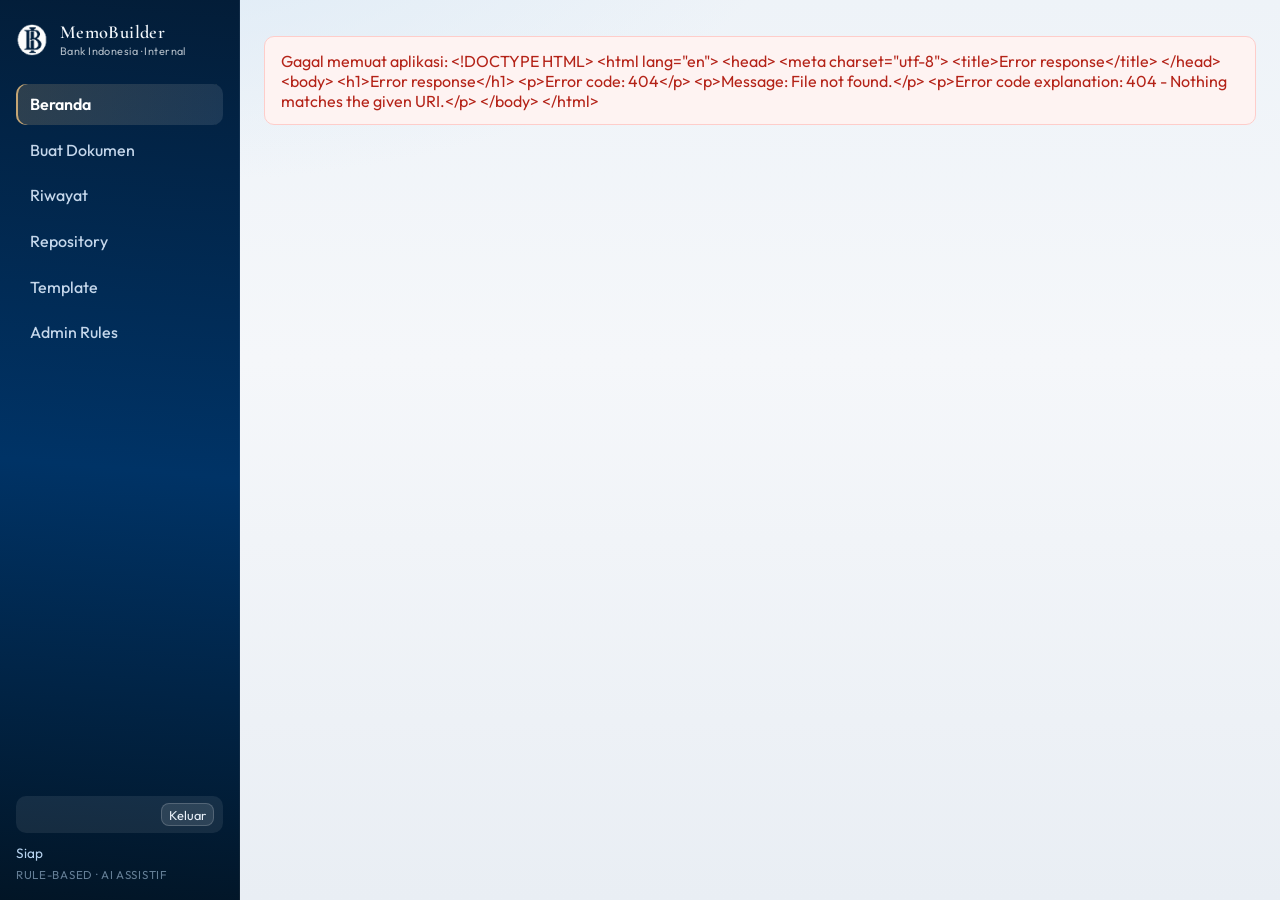
==== static/index.html @ 0686bb8d "Add example compare mode and Word-like M.01/M.02 preview. Side-by-side bandingkan ke contoh, Frutige" ====
<!DOCTYPE html>
<html lang="id">
<head>
  <meta charset="UTF-8" />
  <meta name="viewport" content="width=device-width, initial-scale=1" />
  <title>BI MemoBuilder</title>
  <link rel="preconnect" href="https://fonts.googleapis.com" />
  <link rel="preconnect" href="https://fonts.gstatic.com" crossorigin />
  <link href="https://fonts.googleapis.com/css2?family=Cormorant+Garamond:wght@500;600;700&family=Outfit:wght@300;400;500;600;700&family=Source+Sans+3:ital,wght@0,300;0,400;0,600;0,700;1,400&display=swap" rel="stylesheet" />
  <link rel="stylesheet" href="/static/styles.css?v=20260912f" />
</head>
<body>
  <div id="app">
    <aside class="sidebar" aria-label="Navigasi utama">
      <div class="brand">
        <img class="brand-logo" src="/static/bi-mark.png" alt="" />
        <div>
          <div class="brand-name">MemoBuilder</div>
          <div class="brand-sub">Bank Indonesia · Internal</div>
        </div>
      </div>
      <nav>
        <button data-route="dashboard" class="nav-btn active">Beranda</button>
        <button data-route="create" class="nav-btn">Buat Dokumen</button>
        <button data-route="history" class="nav-btn">Riwayat</button>
        <button data-route="reference" class="nav-btn">Repository</button>
        <button data-route="library" class="nav-btn">Template</button>
        <button data-route="admin" class="nav-btn">Admin Rules</button>
      </nav>
      <div class="sidebar-foot">
        <div id="user-chip" class="user-chip" hidden>
          <span id="user-name"></span>
          <button type="button" class="btn btn-tiny" id="btn-logout">Keluar</button>
        </div>
        <div id="save-indicator" class="save-indicator" aria-live="polite">Siap</div>
        <div class="sidebar-tag">Rule-based · AI assistif</div>
      </div>
    </aside>
    <main id="main" class="main" tabindex="-1"></main>
  </div>
  <script src="/static/app.js?v=20260912f" type="module"></script>
</body>
</html>
---- static/styles.css ----
:root {
  --bi-blue: #003366;
  --bi-blue-mid: #0b4f8a;
  --bi-blue-soft: #e8f1f8;
  --ink: #1a2332;
  --muted: #5c6b7a;
  --line: #d7e0ea;
  --surface: #f5f7fa;
  --card: #ffffff;
  --danger: #b42318;
  --warn: #b54708;
  --info: #175cd3;
  --ok: #067647;
  --shadow: 0 10px 30px rgba(16, 42, 67, 0.06);
  --font-ui: "Outfit", "Source Sans 3", "Segoe UI", "Helvetica Neue", sans-serif;
  /* Ketentuan + contoh DOCX: Optima judul, Frutiger 45 Light isi 11pt.
     Source Sans 3 = stand-in web mirip Frutiger bila font resmi belum ada. */
  --font-heading: Optima, "Optima LT Std", "Optima Roman", "Palatino Linotype", "Cormorant Garamond", serif;
  --font-body: "Frutiger 45 Light", Frutiger, "Source Sans 3", "Segoe UI", sans-serif;
  --font-display: "Cormorant Garamond", Optima, "Palatino Linotype", serif;
  --land-deep: #021526;
  --land-navy: #04284d;
  --land-blue: #0a4a7a;
  --land-mist: #b8d0e8;
  --land-brass: #c4a574;
  --land-paper: #f7f4ee;
}

@font-face {
  font-family: "Frutiger 45 Light";
  src: local("Frutiger 45 Light"), local("Frutiger45Light"), local("Frutiger Light"), local("Frutiger"),
       url("/static/fonts/Frutiger45Light.woff2") format("woff2"),
       url("/static/fonts/Frutiger.ttf") format("truetype");
  font-weight: 300;
  font-style: normal;
  font-display: swap;
}
@font-face {
  font-family: Optima;
  src: local("Optima"), local("Optima Regular"), local("Optima Roman"),
       url("/static/fonts/Optima.woff2") format("woff2"),
       url("/static/fonts/Optima.ttf") format("truetype");
  font-weight: 400;
  font-style: normal;
  font-display: swap;
}
@font-face {
  font-family: Optima;
  src: local("Optima Bold"), local("Optima");
  font-weight: 700;
  font-style: normal;
  font-display: swap;
}

* { box-sizing: border-box; }
html, body { margin: 0; height: 100%; }
body {
  font-family: var(--font-ui);
  color: var(--ink);
  background:
    radial-gradient(1200px 500px at 10% -10%, #dceaf6 0%, transparent 55%),
    linear-gradient(180deg, #eef3f8 0%, var(--surface) 40%, #e9eef4 100%);
  -webkit-font-smoothing: antialiased;
}

#app { display: grid; grid-template-columns: 240px 1fr; min-height: 100vh; }
.sidebar {
  background: linear-gradient(185deg, #031d38 0%, var(--bi-blue) 52%, #021526 100%);
  color: #f4f8fc;
  padding: 1.35rem 1rem 1.1rem;
  display: flex;
  flex-direction: column;
  gap: 1.6rem;
  border-right: 1px solid rgba(255,255,255,0.06);
  z-index: 2;
}
.brand { display: flex; gap: 0.75rem; align-items: center; }
.brand-logo {
  height: 32px;
  width: 32px;
  object-fit: contain;
  background: transparent;
  padding: 0;
  border-radius: 0;
  display: block;
}
.brand-name {
  font-family: var(--font-display);
  font-weight: 600;
  font-size: 1.15rem;
  letter-spacing: 0.02em;
  line-height: 1.1;
}
.brand-sub { font-size: 0.68rem; opacity: 0.72; letter-spacing: 0.04em; margin-top: 0.15rem; }
.nav-btn {
  width: 100%; text-align: left; background: transparent; border: 0;
  color: #c5d7eb; padding: 0.65rem 0.85rem; border-radius: 10px;
  cursor: pointer; margin-bottom: 0.3rem; font: inherit; font-weight: 450;
  transition: background .2s ease, color .2s ease, transform .2s ease;
}
.nav-btn:hover, .nav-btn:focus-visible { background: rgba(255,255,255,0.09); outline: none; color: #fff; }
.nav-btn.active {
  background: linear-gradient(90deg, rgba(196,165,116,0.22), rgba(255,255,255,0.1));
  color: #fff; font-weight: 600;
  box-shadow: inset 2px 0 0 var(--land-brass);
}
.sidebar-foot { margin-top: auto; }
.save-indicator { font-size: 0.85rem; color: #b7d3ef; }
.sidebar-tag {
  margin-top: 0.35rem;
  font-size: 0.72rem;
  letter-spacing: 0.06em;
  text-transform: uppercase;
  color: rgba(183, 211, 239, 0.55);
}
.main { padding: 1.25rem 1.5rem 2rem; overflow: auto; }

#app[data-route="dashboard"] .main {
  padding: 0;
  background: var(--land-deep);
}

h1, h2, h3 { margin: 0 0 0.5rem; line-height: 1.25; }
h1 { font-size: 1.6rem; color: var(--bi-blue); }
.muted { color: var(--muted); }
.small { font-size: 0.85rem; }

.panel {
  background: var(--card);
  border: 1px solid var(--line);
  border-radius: 14px;
  box-shadow: var(--shadow);
  padding: 1.1rem 1.2rem;
}

.grid-cards {
  display: grid;
  grid-template-columns: repeat(auto-fit, minmax(220px, 1fr));
  gap: 0.9rem;
  margin-top: 1rem;
}
.choice-card, .doc-card {
  border: 1px solid var(--line);
  border-radius: 12px;
  padding: 1rem;
  background: #fff;
  cursor: pointer;
  text-align: left;
  font: inherit;
  transition: border-color .15s, transform .15s;
}
.choice-card:hover, .doc-card:hover { border-color: var(--bi-blue-mid); transform: translateY(-1px); }
.choice-card:focus-visible, .doc-card:focus-visible { outline: 3px solid #9ec7ea; }
.choice-card h3 { font-size: 1.05rem; color: var(--bi-blue); }
.badge {
  display: inline-block; font-size: 0.75rem; padding: 0.15rem 0.5rem;
  border-radius: 999px; background: var(--bi-blue-soft); color: var(--bi-blue-mid);
}

.btn {
  border: 1px solid var(--line); background: #fff; color: var(--ink);
  border-radius: 8px; padding: 0.55rem 0.9rem; font: inherit; cursor: pointer;
}
.btn:focus-visible { outline: 3px solid #9ec7ea; }
.btn-primary { background: var(--bi-blue); color: #fff; border-color: var(--bi-blue); }
.btn-primary:hover { background: var(--bi-blue-mid); }
.btn-row { display: flex; flex-wrap: wrap; gap: 0.5rem; margin-top: 1rem; }

.banner {
  margin: 1rem 0; padding: 0.85rem 1rem; border-radius: 10px;
  background: var(--bi-blue-soft); border: 1px solid #c5d9ea;
}
.banner.warn { background: #fff7ed; border-color: #fdba74; color: #9a3412; }
.banner.error { background: #fef3f2; border-color: #fecdca; color: var(--danger); }

label { display: block; font-size: 0.85rem; font-weight: 600; margin: 0.7rem 0 0.3rem; }
input, select, textarea {
  width: 100%; border: 1px solid var(--line); border-radius: 8px;
  padding: 0.55rem 0.7rem; font: inherit; background: #fff;
}
textarea { min-height: 110px; resize: vertical; }
.hint { font-size: 0.8rem; color: var(--muted); margin: 0.25rem 0 0.4rem; }
.section-block {
  border-top: 1px solid var(--line);
  padding-top: 0.9rem;
  margin-top: 0.9rem;
}
.section-head { display: flex; justify-content: space-between; gap: 0.5rem; align-items: start; }
.complete { color: var(--ok); font-size: 0.8rem; font-weight: 600; }
.incomplete { color: var(--warn); font-size: 0.8rem; font-weight: 600; }

.workspace {
  display: grid;
  grid-template-columns: minmax(280px, 0.88fr) minmax(440px, 1.2fr);
  gap: 1rem;
  align-items: start;
}
@media (max-width: 1100px) {
  .workspace { grid-template-columns: 1fr; }
  #app { grid-template-columns: 1fr; }
  .sidebar { flex-direction: row; flex-wrap: wrap; align-items: center; }
  .sidebar nav { display: flex; gap: 0.35rem; flex-wrap: wrap; }
  .sidebar-foot { margin-top: 0; width: 100%; }
}

.preview-shell {
  position: sticky; top: 0.75rem;
  background: #c5ced9;
  border-radius: 14px;
  padding: 0.85rem;
  border: 1px solid #b7c4d3;
}
.editor-layout, .workspace {
  display: grid;
  grid-template-columns: minmax(320px, 1fr) minmax(340px, 1.05fr);
  gap: 1rem;
  align-items: start;
}
.editor-form { min-width: 0; }
@media (max-width: 1100px) {
  .editor-layout, .workspace { grid-template-columns: 1fr; }
}
.preview-label {
  display: flex; justify-content: space-between; align-items: center; gap: 0.5rem;
  color: #243447; font-size: 0.85rem; font-weight: 600; margin: 0 0 0.55rem;
}
.preview-label .live {
  font-weight: 600; color: #067647; background: #eaf7ef;
  border: 1px solid #b7dfc4; border-radius: 999px; padding: 0.15rem 0.55rem; font-size: 0.75rem;
}

.a4 {
  width: min(100%, 210mm);
  min-height: 297mm;
  margin: 0 auto;
  background: #fff;
  color: #000;
  box-shadow: 0 12px 40px rgba(0,0,0,0.18);
  padding: 9.4mm 20.1mm 15mm 24.9mm;
  font-family: var(--font-body);
  font-size: 11pt;
  line-height: 1.35;
  position: relative;
}
.a4.layout-m02 { padding: 23.8mm 20mm 25mm 20mm; }
.a4 .kop {
  display: flex;
  justify-content: flex-end;
  align-items: flex-start;
  min-height: 11mm;
  margin-bottom: 2mm;
}
.a4 .kop img { width: 59.1mm; height: auto; max-width: 48%; }
.a4 .type-badge {
  display: inline-block;
  float: right;
  clear: both;
  border: 1px solid #111;
  padding: 1px 8px;
  font-family: var(--font-body);
  font-size: 14pt;
  font-weight: 700;
  line-height: 1.2;
  margin: 0 0 4mm;
}
.a4 .draft-stamp {
  position: absolute;
  top: 22mm;
  right: 16mm;
  border: 1.5px solid #b42318;
  color: #b42318;
  font-size: 9pt;
  font-weight: 700;
  letter-spacing: 0.08em;
  padding: 0.15rem 0.45rem;
  transform: rotate(-8deg);
  opacity: 0.85;
  pointer-events: none;
  z-index: 2;
}
.a4 .memo-title {
  font-family: var(--font-heading);
  font-size: 15pt;
  font-weight: 700;
  text-align: center;
  letter-spacing: 0.14em;
  margin: 3mm 0 5mm;
  clear: both;
}
.a4 .meta-lines {
  font-family: var(--font-body);
  font-size: 11pt;
  margin-bottom: 2mm;
  line-height: 1.4;
}
.a4 .meta-table {
  width: 100%;
  border-collapse: collapse;
  margin: 2mm 0 5mm;
  font-size: 11pt;
  font-family: var(--font-body);
}
.a4 .meta-table td { padding: 1px 2px 2px 0; vertical-align: top; border: 0; }
.a4 .meta-table td:first-child { width: 18mm; white-space: nowrap; }
.a4 .meta-table td:nth-child(2) { width: 4mm; }
.a4 .perihal-line { margin: 1mm 0 3mm; font-size: 11pt; }
.a4 .perihal-line strong { font-weight: 700; }
.a4 .sec-title {
  font-family: var(--font-body);
  font-size: 11pt;
  font-weight: 700;
  margin: 4mm 0 1.5mm;
}
.a4 .body-p {
  text-align: justify;
  margin: 0 0 2.5mm;
  white-space: normal;
  font-size: 11pt;
  font-family: var(--font-body);
  outline: none;
  border-radius: 2px;
  min-height: 1.2em;
}
.a4 .outline-line {
  margin: 0 0 0.35mm;
  text-align: justify;
}
.a4 .outline-line.blank { min-height: 0.9em; }
.a4 .outline-line.plain { text-indent: 0; }
.a4 .outline-line.l1 {
  padding-left: 7mm;
  text-indent: -5mm;
}
.a4 .outline-line.l2 {
  padding-left: 14mm;
  text-indent: -5mm;
}
.a4 .outline-line.l3 {
  padding-left: 21mm;
  text-indent: -5.5mm;
}
.a4 .outline-line .mk {
  font-variant-numeric: tabular-nums;
}
.hint.outline-hint code {
  font-size: 0.92em;
  background: #eef3f8;
  padding: 0.05em 0.35em;
  border-radius: 3px;
}
.a4 .body-p:focus,
.a4 [contenteditable="true"]:focus {
  box-shadow: inset 0 0 0 1.5px #7eb6e8;
  background: #f7fbff;
}
.a4 .live-field {
  outline: none;
  border-radius: 2px;
  display: inline;
  min-width: 1.5em;
}
.a4 table.data { width: 100%; border-collapse: collapse; margin: 2mm 0 4mm; font-size: 10pt; }
.a4 table.data th, .a4 table.data td { border: 1px solid #999; padding: 0.25rem 0.35rem; vertical-align: top; }
.a4 table.data th { background: #f0f0f0; }
.a4 .sig-right { text-align: right; margin-top: 8mm; min-height: 28mm; font-size: 11pt; font-family: var(--font-body); }
.a4, .a4 * { font-family: var(--font-body); }
.a4 .memo-title { font-family: var(--font-heading); } /* Optima hanya untuk judul MEMORANDUM */
.placeholder-preview { color: #9aa3ad; font-style: italic; }

.a4.layout-m01 .body-p.m01-indent,
.a4.layout-m01 > .body-p {
  text-indent: 12.5mm;
}
.a4 .body-p .outline-line { text-indent: 0; }

/* Blok tanda tangan M.01 — kanan bawah seperti contoh Word */
.a4 .sig-m01 {
  width: 62mm;
  margin: 10mm 0 0 auto;
  text-align: center;
  font-size: 11pt;
  font-family: var(--font-body);
  min-height: 38mm;
  display: flex;
  flex-direction: column;
  align-items: center;
}
.a4 .sig-m01 .sig-date { margin-bottom: 2mm; white-space: nowrap; }
.a4 .sig-m01 .sig-role { margin-top: 1mm; }
.a4 .sig-m01 .sig-name { text-decoration: underline; margin-top: auto; }
.a4 .sig-m01 .sig-rank { margin-top: 0.5mm; }

/* Blok akuntabilitas — tabel 2x2 mengikuti contoh Word */
.a4 .acc-wrap {
  position: relative;
  margin-top: 8mm;
  padding-top: 0;
}
.a4 .acc-date-float {
  text-align: right;
  margin: 0 2mm 2mm 0;
  font-size: 11pt;
  font-family: var(--font-body);
}
.a4 table.acc-table {
  width: 100%;
  border-collapse: collapse;
  margin-top: 0;
  table-layout: fixed;
  font-family: var(--font-body);
  font-size: 11pt;
}
.a4 table.acc-table td {
  border: 1px solid #000;
  width: 50%;
  vertical-align: top;
  padding: 0;
  background: #fff;
}
.a4 .acc-cell {
  display: flex;
  flex-direction: column;
  min-height: 42mm;
  text-align: center;
  font-family: var(--font-body);
  font-size: 11pt;
}
.a4 .acc-head {
  border-bottom: 1px solid #000;
  padding: 2mm 2mm;
  font-weight: 700;
  text-align: center;
}
.a4 .acc-body {
  flex: 1;
  display: flex;
  flex-direction: column;
  align-items: center;
  padding: 2.5mm 2mm 3mm;
  text-align: center;
}
.a4 .acc-role { margin-top: 1mm; }
.a4 .acc-sigspace { flex: 1; min-height: 14mm; width: 100%; }
.a4 .acc-name {
  text-decoration: underline;
  font-weight: 400;
  margin-top: auto;
}
.a4 .acc-rank { margin-top: 0.5mm; }

/* Compare side-by-side */
.workspace.compare-on {
  grid-template-columns: minmax(260px, 0.85fr) minmax(420px, 1.35fr);
}
.preview-shell.split {
  display: grid;
  grid-template-columns: 1fr 1fr;
  gap: 0.75rem;
  align-items: start;
  overflow: auto;
}
.preview-pane {
  min-width: 0;
}
.preview-pane .preview-label {
  display: flex;
  justify-content: space-between;
  align-items: center;
  gap: 0.5rem;
  margin-bottom: 0.45rem;
  font-size: 0.82rem;
  font-weight: 600;
  color: #0b2a4a;
}
.preview-pane .preview-label .live {
  font-weight: 500;
  color: #067647;
}
.example-pane .a4 {
  box-shadow: 0 8px 28px rgba(0,0,0,0.12);
  outline: 1px dashed #8aa4bd;
}
.example-locked {
  pointer-events: none;
  user-select: none;
}
.example-caption {
  margin-top: 4mm;
  font-size: 8.5pt;
  color: #5c6b7a;
  font-style: italic;
  text-align: left;
}
.role-hint { color: #0b4f8a; }
@media (max-width: 1100px) {
  .workspace.compare-on { grid-template-columns: 1fr; }
  .preview-shell.split { grid-template-columns: 1fr; }
}

.trust-bar {
  display: flex; flex-wrap: wrap; gap: 0.5rem 1rem; align-items: center;
  background: #eef6f0; border: 1px solid #b7dfc4; color: #067647;
  border-radius: 10px; padding: 0.65rem 0.9rem; margin-bottom: 1rem; font-size: 0.9rem;
}
.trust-bar .dot { width: 8px; height: 8px; border-radius: 50%; background: #067647; }
.stepper { display: flex; gap: 0.35rem; flex-wrap: wrap; margin: 0.8rem 0 1rem; }
.step-pill {
  border: 1px solid var(--line); background: #fff; border-radius: 999px;
  padding: 0.35rem 0.75rem; font-size: 0.85rem; color: var(--muted);
}
.step-pill.on { background: var(--bi-blue); color: #fff; border-color: var(--bi-blue); }
.step-pill.done { background: var(--bi-blue-soft); color: var(--bi-blue); border-color: #b7cfe3; }

.hero-safe {
  background:
    linear-gradient(135deg, rgba(255,255,255,0.92), rgba(232,241,248,0.95)),
    radial-gradient(600px 240px at 90% 0%, #d5e8f7, transparent);
  border: 1px solid var(--line);
  border-radius: 16px;
  padding: 1.4rem 1.5rem;
  box-shadow: var(--shadow);
  margin-bottom: 1rem;
}
.hero-safe .logo-row { display: flex; align-items: center; gap: 0.75rem; margin-bottom: 0.75rem; }
.hero-safe .logo-row img { height: 28px; width: auto; }

/* Landing / beranda */
.landing {
  position: relative;
  min-height: 100%;
  color: #e8f0f8;
  overflow: hidden;
}
.landing-atmosphere {
  position: absolute;
  inset: 0;
  pointer-events: none;
  background:
    radial-gradient(900px 520px at 12% 18%, rgba(14, 78, 130, 0.55), transparent 60%),
    radial-gradient(700px 480px at 88% 12%, rgba(196, 165, 116, 0.14), transparent 55%),
    linear-gradient(165deg, #031a2e 0%, var(--land-deep) 42%, #061f36 100%);
}
.landing-orb {
  position: absolute;
  border-radius: 50%;
  filter: blur(40px);
  opacity: 0.55;
  animation: orbDrift 14s ease-in-out infinite alternate;
}
.landing-orb-a {
  width: 280px; height: 280px;
  left: -40px; top: 18%;
  background: rgba(11, 99, 168, 0.45);
}
.landing-orb-b {
  width: 220px; height: 220px;
  right: 8%; top: 8%;
  background: rgba(196, 165, 116, 0.22);
  animation-delay: -4s;
  animation-duration: 18s;
}
.landing-grid {
  position: absolute;
  inset: 0;
  background-image:
    linear-gradient(rgba(255,255,255,0.035) 1px, transparent 1px),
    linear-gradient(90deg, rgba(255,255,255,0.035) 1px, transparent 1px);
  background-size: 56px 56px;
  mask-image: radial-gradient(ellipse 70% 60% at 50% 35%, #000 20%, transparent 75%);
  opacity: 0.7;
}
.landing-sweep {
  position: absolute;
  inset: -20% -30%;
  background: linear-gradient(
    105deg,
    transparent 40%,
    rgba(255,255,255,0.04) 48%,
    rgba(196,165,116,0.07) 50%,
    rgba(255,255,255,0.03) 52%,
    transparent 60%
  );
  animation: sweepMove 9s ease-in-out infinite;
}

@keyframes orbDrift {
  from { transform: translate(0, 0) scale(1); }
  to { transform: translate(24px, -18px) scale(1.08); }
}
@keyframes sweepMove {
  0%, 100% { transform: translateX(-8%) rotate(0.5deg); opacity: 0.5; }
  50% { transform: translateX(10%) rotate(-0.5deg); opacity: 1; }
}
@keyframes riseIn {
  from { opacity: 0; transform: translateY(18px); }
  to { opacity: 1; transform: translateY(0); }
}
@keyframes memoFloat {
  0%, 100% { transform: translateY(0) rotate(-2.5deg); }
  50% { transform: translateY(-10px) rotate(-1.5deg); }
}

.landing-stage {
  position: relative;
  z-index: 1;
  display: grid;
  grid-template-columns: minmax(0, 1.05fr) minmax(260px, 0.95fr);
  gap: clamp(1.5rem, 4vw, 3.5rem);
  align-items: center;
  min-height: min(100vh, 760px);
  padding: clamp(2rem, 5vh, 3.5rem) clamp(1.4rem, 4vw, 3rem) 2rem;
}

.landing-copy {
  max-width: 34rem;
  animation: riseIn 0.85s ease-out both;
}
.landing-mark {
  display: flex;
  align-items: center;
  gap: 0.75rem;
  margin-bottom: 1.35rem;
}
.landing-mark img {
  height: 40px;
  width: 40px;
  object-fit: contain;
  background: transparent;
  padding: 0;
  border-radius: 0;
  box-shadow: none;
}
.landing-mark-line {
  width: 28px;
  height: 1px;
  background: linear-gradient(90deg, var(--land-brass), transparent);
}
.landing-mark-sub {
  font-size: 0.7rem;
  letter-spacing: 0.22em;
  text-transform: uppercase;
  color: rgba(196, 165, 116, 0.9);
  font-weight: 500;
}
.landing-product {
  margin: 0 0 0.55rem;
  font-family: var(--font-display);
  font-size: clamp(3.1rem, 7vw, 4.6rem);
  font-weight: 600;
  line-height: 0.92;
  letter-spacing: -0.01em;
  color: #f4f7fb;
  text-shadow: 0 12px 40px rgba(0,0,0,0.35);
}
.landing-headline {
  margin: 0 0 0.85rem;
  font-family: var(--font-ui);
  font-size: clamp(1.15rem, 2.2vw, 1.4rem);
  font-weight: 400;
  line-height: 1.4;
  color: var(--land-mist);
  max-width: 22rem;
}
.landing-lead {
  margin: 0 0 1.5rem;
  font-size: 0.98rem;
  line-height: 1.6;
  font-weight: 300;
  color: rgba(200, 218, 236, 0.78);
  max-width: 28rem;
}
.landing-cta {
  display: flex;
  flex-wrap: wrap;
  gap: 0.65rem;
  margin-bottom: 1.1rem;
}
.btn-landing {
  background: linear-gradient(180deg, #f5f0e6 0%, #e8dcc8 100%);
  color: #1a2a3a;
  border: 1px solid rgba(255,255,255,0.35);
  border-radius: 999px;
  padding: 0.72rem 1.35rem;
  font-weight: 600;
  letter-spacing: 0.01em;
  box-shadow: 0 10px 28px rgba(0,0,0,0.28), inset 0 1px 0 rgba(255,255,255,0.65);
  transition: transform .2s ease, box-shadow .2s ease;
}
.btn-landing:hover {
  transform: translateY(-2px);
  box-shadow: 0 14px 32px rgba(0,0,0,0.34), inset 0 1px 0 rgba(255,255,255,0.7);
}
.btn-landing-ghost {
  background: transparent;
  color: #d7e6f5;
  border: 1px solid rgba(215, 230, 245, 0.28);
  border-radius: 999px;
  padding: 0.72rem 1.2rem;
  font-weight: 500;
  transition: background .2s ease, border-color .2s ease;
}
.btn-landing-ghost:hover {
  background: rgba(255,255,255,0.06);
  border-color: rgba(215, 230, 245, 0.5);
}
.landing-meta {
  margin: 0;
  font-size: 0.75rem;
  letter-spacing: 0.04em;
  color: rgba(168, 190, 212, 0.55);
}

.landing-visual {
  position: relative;
  display: flex;
  justify-content: center;
  align-items: center;
  min-height: 380px;
  animation: riseIn 1s ease-out 0.15s both;
}
.memo-float {
  position: relative;
  width: min(100%, 320px);
  animation: memoFloat 7s ease-in-out infinite;
}
.memo-sheet {
  position: relative;
  z-index: 2;
  background:
    linear-gradient(180deg, #fffcf7 0%, var(--land-paper) 100%);
  color: #1c2834;
  padding: 1.35rem 1.4rem 1.5rem;
  border-radius: 2px;
  box-shadow:
    0 30px 60px rgba(0,0,0,0.4),
    0 2px 0 rgba(255,255,255,0.8) inset;
  aspect-ratio: 210 / 280;
  display: flex;
  flex-direction: column;
}
.memo-sheet-back {
  position: absolute;
  z-index: 1;
  inset: 18px -14px -14px 18px;
  background: #e8e2d6;
  border-radius: 2px;
  box-shadow: 0 20px 40px rgba(0,0,0,0.25);
  transform: rotate(4.5deg);
  aspect-ratio: auto;
  padding: 0;
}
.memo-kop {
  display: flex;
  gap: 0.65rem;
  align-items: center;
  padding-bottom: 0.75rem;
  border-bottom: 1.5px solid #1c2834;
  margin-bottom: 0.9rem;
}
.memo-kop-mark {
  width: 34px; height: 34px;
  border-radius: 50%;
  border: 1.5px solid #1c2834;
  display: grid; place-items: center;
  font-family: var(--font-display);
  font-weight: 700;
  font-size: 0.85rem;
  letter-spacing: -0.02em;
}
.memo-kop-text {
  display: flex;
  flex-direction: column;
  gap: 0.05rem;
  font-size: 0.62rem;
  letter-spacing: 0.08em;
  text-transform: uppercase;
}
.memo-kop-text strong {
  font-family: var(--font-display);
  font-size: 0.78rem;
  letter-spacing: 0.12em;
  font-weight: 700;
}
.memo-kop-text span { opacity: 0.65; }
.memo-meta-row {
  display: grid;
  grid-template-columns: 3.2rem 1fr;
  gap: 0.4rem;
  font-size: 0.68rem;
  margin-bottom: 0.28rem;
}
.memo-meta-row span { opacity: 0.55; }
.memo-meta-row em { font-style: normal; font-weight: 600; }
.memo-to {
  margin: 0.75rem 0 0.85rem;
  font-size: 0.72rem;
  font-weight: 600;
}
.memo-body { flex: 1; display: flex; flex-direction: column; gap: 0.38rem; }
.memo-line {
  height: 5px;
  border-radius: 2px;
  background: linear-gradient(90deg, rgba(28,40,52,0.18), rgba(28,40,52,0.08));
}
.memo-line.w90 { width: 90%; }
.memo-line.w75 { width: 75%; }
.memo-line.w82 { width: 82%; }
.memo-line.w60 { width: 60%; }
.memo-sign {
  margin-top: auto;
  padding-top: 1rem;
  text-align: right;
  font-size: 0.62rem;
  color: rgba(28,40,52,0.55);
}
.memo-sign-line {
  width: 88px;
  height: 1px;
  background: rgba(28,40,52,0.35);
  margin: 0 0 0.35rem auto;
}

.landing-drafts {
  position: relative;
  z-index: 1;
  margin: 0 clamp(1.4rem, 4vw, 3rem) 2.5rem;
  padding: 1.35rem 1.25rem 1.4rem;
  background: rgba(255,255,255,0.04);
  border: 1px solid rgba(255,255,255,0.08);
  border-radius: 16px;
  backdrop-filter: blur(10px);
  animation: riseIn 0.9s ease-out 0.25s both;
}
.landing-drafts .dash-drafts-head h2 {
  color: #e8f0f8;
}
.landing-drafts .draft-list {
  background: rgba(255,255,255,0.96);
  border-color: transparent;
}
.landing-drafts .draft-empty {
  border-color: rgba(184, 208, 232, 0.28);
  background: rgba(255,255,255,0.04);
  color: #d5e4f2;
}
.landing-drafts .draft-empty .muted { color: rgba(200, 218, 236, 0.55); }

.dash-drafts-head {
  display: flex;
  justify-content: space-between;
  align-items: baseline;
  gap: 0.75rem;
  margin-bottom: 0.65rem;
}
.dash-drafts-head h2 {
  margin: 0;
  font-size: 0.95rem;
  font-weight: 600;
  color: var(--bi-blue);
  letter-spacing: 0.04em;
  text-transform: uppercase;
}
.draft-list {
  list-style: none;
  margin: 0;
  padding: 0;
  border: 1px solid var(--line);
  border-radius: 14px;
  background: #fff;
  overflow: hidden;
  box-shadow: var(--shadow);
}
.draft-list li + li { border-top: 1px solid var(--line); }
.draft-row {
  width: 100%;
  display: grid;
  grid-template-columns: auto 1fr auto;
  gap: 0.85rem;
  align-items: center;
  padding: 0.85rem 1rem;
  border: 0;
  background: transparent;
  text-align: left;
  font: inherit;
  cursor: pointer;
}
.draft-row:hover { background: #f3f8fc; }
.draft-row:focus-visible { outline: 3px solid #9ec7ea; outline-offset: -3px; }
.draft-type {
  font-size: 0.72rem;
  font-weight: 700;
  letter-spacing: 0.04em;
  color: var(--bi-blue);
  background: var(--bi-blue-soft);
  border-radius: 6px;
  padding: 0.3rem 0.45rem;
  min-width: 3.1rem;
  text-align: center;
}
.draft-main { display: flex; flex-direction: column; gap: 0.15rem; min-width: 0; }
.draft-subject {
  font-family: ui-monospace, "SF Mono", Menlo, Consolas, monospace;
  font-size: 0.92rem;
  font-weight: 600;
  color: var(--ink);
  white-space: nowrap;
  overflow: hidden;
  text-overflow: ellipsis;
}
.draft-sub { font-size: 0.8rem; color: var(--muted); }
.draft-go { color: #8aa0b5; font-size: 1.1rem; }
.draft-empty {
  border: 1px dashed #b9c9da;
  border-radius: 14px;
  padding: 1.6rem 1.2rem;
  text-align: center;
  background: rgba(255,255,255,0.55);
}
.draft-empty p { margin: 0.2rem 0; }

.name-form {
  margin-top: 1rem;
  padding-top: 0.85rem;
  border-top: 1px solid #c5d9ea;
}
.name-form h3 {
  margin: 0 0 0.35rem;
  font-size: 1rem;
  color: var(--bi-blue);
}
.name-grid {
  display: grid;
  grid-template-columns: 1fr 1fr;
  gap: 0.6rem;
}
@media (max-width: 640px) {
  .name-grid { grid-template-columns: 1fr; }
}
.naming-panel code {
  font-size: 0.82em;
  background: rgba(255,255,255,0.7);
  padding: 0.05em 0.3em;
  border-radius: 4px;
}
.btn-ghost {
  background: transparent;
  border-color: transparent;
  color: var(--bi-blue-mid);
  text-decoration: underline;
  text-underline-offset: 3px;
  padding-left: 0.35rem;
  padding-right: 0.35rem;
}
.btn-ghost:hover { background: rgba(255,255,255,0.45); }

@media (max-width: 960px) {
  .landing-stage {
    grid-template-columns: 1fr;
    min-height: auto;
    padding-bottom: 1rem;
  }
  .landing-visual { min-height: 300px; order: -1; }
  .memo-float { width: min(100%, 240px); }
  .landing-product { font-size: clamp(2.6rem, 12vw, 3.4rem); }
}
@media (prefers-reduced-motion: reduce) {
  .landing-orb, .landing-sweep, .memo-float,
  .landing-copy, .landing-visual, .landing-drafts {
    animation: none !important;
  }
}

.font-warning {
  margin-bottom: 0.6rem; font-size: 0.8rem; color: #9a3412; background: #fff7ed;
  border: 1px solid #fdba74; border-radius: 8px; padding: 0.45rem 0.6rem;
}
.font-chip {
  display: inline-flex; gap: 0.35rem; align-items: center;
  background: #fff; border: 1px solid var(--line); border-radius: 999px;
  padding: 0.2rem 0.55rem; font-size: 0.75rem; color: var(--muted);
}

.findings { list-style: none; padding: 0; margin: 0.5rem 0 0; }
.findings li {
  border: 1px solid var(--line); border-radius: 8px; padding: 0.55rem 0.7rem;
  margin-bottom: 0.4rem; cursor: pointer; background: #fff;
}
.findings li.error { border-left: 4px solid var(--danger); }
.findings li.warning { border-left: 4px solid var(--warn); }
.findings li.info { border-left: 4px solid var(--info); }

.table-editor { width: 100%; border-collapse: collapse; margin: 0.4rem 0; font-size: 0.85rem; }
.table-editor th, .table-editor td { border: 1px solid var(--line); padding: 0.25rem; }
.table-editor input { border: 0; padding: 0.35rem; }

.topbar { display: flex; justify-content: space-between; gap: 1rem; align-items: end; margin-bottom: 1rem; flex-wrap: wrap; }
.editor-actions {
  position: sticky;
  top: 0;
  z-index: 5;
  background: rgba(247, 250, 252, 0.92);
  padding: 0.35rem 0;
  backdrop-filter: blur(6px);
}
.tabs { display: flex; gap: 0.4rem; margin: 0.6rem 0 1rem; flex-wrap: wrap; }
.tab {
  border: 1px solid var(--line); background: #fff; border-radius: 999px;
  padding: 0.35rem 0.75rem; cursor: pointer; font: inherit;
}
.tab.active { background: var(--bi-blue); color: #fff; border-color: var(--bi-blue); }

.field-grid {
  display: grid;
  grid-template-columns: 1fr;
  gap: 0.35rem 0.5rem;
  margin: 0.4rem 0 0.6rem;
}
.field-grid label {
  margin: 0.45rem 0 0.15rem;
  font-size: 0.82rem;
}
.field-grid input {
  margin: 0;
}

.btn-row.tight { margin-top: 0.45rem; gap: 0.35rem; }
.btn-tiny {
  padding: 0.15rem 0.45rem;
  font-size: 0.8rem;
  min-width: 1.7rem;
}
.btn.danger, .btn-tiny.danger {
  color: var(--danger);
  border-color: #f0c2c0;
  background: #fff7f6;
}

.mode-toggle {
  display: inline-flex;
  gap: 0.25rem;
  margin: 0.25rem 0 0.5rem;
  padding: 0.15rem;
  background: #eef3f8;
  border-radius: 8px;
}
.mode-toggle .btn-tiny.on {
  background: var(--bi-blue);
  color: #fff;
  border-color: var(--bi-blue);
}
.prose-editor textarea {
  width: 100%;
  min-height: 7rem;
  margin-top: 0.25rem;
}

.points-editor {
  border: 1px solid var(--line);
  border-radius: 8px;
  padding: 0.55rem 0.65rem 0.7rem;
  background: #fbfcfe;
  margin: 0.35rem 0 0.5rem;
}
.point-row {
  display: grid;
  grid-template-columns: 2.4rem 1fr auto;
  gap: 0.35rem;
  align-items: center;
  margin: 0.28rem 0;
}
.point-row.level-2 { padding-left: 1.1rem; }
.point-row.level-3 { padding-left: 2.2rem; }
.point-mark {
  font-family: var(--font-body);
  font-size: 0.92rem;
  color: var(--bi-blue);
  text-align: right;
}
.point-input {
  margin: 0;
  width: 100%;
}
.point-actions { display: flex; gap: 0.2rem; }

.table-panel {
  margin-top: 0.75rem;
  padding-top: 0.55rem;
  border-top: 1px dashed var(--line);
}
.attach-row {
  display: grid;
  grid-template-columns: 1.2fr 1fr auto;
  gap: 0.4rem;
  margin: 0.35rem 0;
  align-items: center;
}
.attach-card {
  border: 1px solid var(--line);
  border-radius: 10px;
  padding: 0.65rem 0.75rem;
  margin: 0.55rem 0;
  background: #fbfcfe;
}
.attach-card-head {
  display: flex;
  justify-content: space-between;
  align-items: center;
  margin-bottom: 0.4rem;
}
.attach-card input {
  margin: 0.25rem 0;
}
.attach-thumb, .a4 .lampiran-img img {
  max-width: 100%;
  max-height: 180px;
  border: 1px solid var(--line);
  border-radius: 6px;
  margin: 0.4rem 0;
  display: block;
  object-fit: contain;
  background: #fff;
}
.a4 .lampiran-img img { max-height: 70mm; }
.a4 .lampiran-item { margin-bottom: 3mm; }
.a4 .lampiran-block {
  margin-top: 8mm;
  page-break-inside: avoid;
}

/* Auth */
.auth-body {
  min-height: 100vh;
  margin: 0;
  background: var(--land-deep);
  color: #e8f0f8;
  font-family: var(--font-ui);
}
.auth-shell {
  position: relative;
  min-height: 100vh;
  display: grid;
  place-items: center;
  padding: 2rem 1rem;
  overflow: hidden;
}
.auth-atmosphere {
  position: absolute;
  inset: 0;
  pointer-events: none;
  background:
    radial-gradient(900px 520px at 12% 18%, rgba(14, 78, 130, 0.55), transparent 60%),
    radial-gradient(700px 480px at 88% 12%, rgba(196, 165, 116, 0.14), transparent 55%),
    linear-gradient(165deg, #031a2e 0%, var(--land-deep) 42%, #061f36 100%);
}
.auth-panel {
  position: relative;
  z-index: 1;
  width: min(100%, 400px);
  padding: 2rem 1.75rem 1.6rem;
  border-radius: 18px;
  border: 1px solid rgba(255,255,255,0.1);
  background: rgba(255,255,255,0.05);
  backdrop-filter: blur(14px);
  box-shadow: 0 24px 60px rgba(0,0,0,0.35);
}
.auth-brand {
  text-align: center;
  margin-bottom: 1.4rem;
}
.auth-brand img {
  width: 48px;
  height: 48px;
  object-fit: contain;
  margin-bottom: 0.75rem;
}
.auth-product {
  margin: 0;
  font-family: var(--font-display);
  font-size: 2.4rem;
  font-weight: 600;
  line-height: 1;
  color: #f4f7fb;
}
.auth-sub {
  margin: 0.45rem 0 0;
  font-size: 0.72rem;
  letter-spacing: 0.16em;
  text-transform: uppercase;
  color: rgba(196, 165, 116, 0.9);
}
.auth-tabs {
  display: grid;
  grid-template-columns: 1fr 1fr;
  gap: 0.35rem;
  margin-bottom: 1.1rem;
  padding: 0.25rem;
  border-radius: 999px;
  background: rgba(0,0,0,0.25);
}
.auth-tab {
  border: 0;
  background: transparent;
  color: rgba(220, 232, 244, 0.65);
  font: inherit;
  font-weight: 500;
  padding: 0.55rem 0.75rem;
  border-radius: 999px;
  cursor: pointer;
}
.auth-tab.active {
  background: rgba(255,255,255,0.12);
  color: #fff;
}
.auth-form label {
  color: rgba(200, 218, 236, 0.85);
  margin-top: 0.85rem;
}
.auth-form input {
  background: rgba(255,255,255,0.92);
  border-color: transparent;
}
.auth-submit {
  width: 100%;
  margin-top: 1.25rem;
  justify-content: center;
}
.auth-error {
  margin: 0.75rem 0 0;
  padding: 0.55rem 0.7rem;
  border-radius: 8px;
  background: rgba(180, 35, 24, 0.18);
  border: 1px solid rgba(254, 205, 202, 0.35);
  color: #fecaca;
  font-size: 0.88rem;
}
.auth-hint {
  margin: 1rem 0 0;
  text-align: center;
  font-size: 0.78rem;
  color: rgba(168, 190, 212, 0.65);
}
.auth-hint code {
  color: #e8f0f8;
  background: rgba(255,255,255,0.08);
  padding: 0.1em 0.35em;
  border-radius: 4px;
}
.user-chip {
  display: flex;
  align-items: center;
  justify-content: space-between;
  gap: 0.5rem;
  margin-bottom: 0.65rem;
  padding: 0.45rem 0.55rem;
  border-radius: 10px;
  background: rgba(255,255,255,0.08);
  font-size: 0.82rem;
  color: #d7e6f5;
}
.user-chip .btn-tiny {
  background: rgba(255,255,255,0.1);
  border-color: rgba(255,255,255,0.18);
  color: #e8f0f8;
  flex-shrink: 0;
}


/* Auth */
.auth-body {
  min-height: 100vh;
  margin: 0;
  background: var(--land-deep);
  color: #e8f0f8;
  font-family: var(--font-ui);
}
.auth-shell {
  position: relative;
  min-height: 100vh;
  display: grid;
  place-items: center;
  padding: 2rem 1rem;
  overflow: hidden;
}
.auth-atmosphere {
  position: absolute;
  inset: 0;
  pointer-events: none;
  background:
    radial-gradient(900px 520px at 12% 18%, rgba(14, 78, 130, 0.55), transparent 60%),
    radial-gradient(700px 480px at 88% 12%, rgba(196, 165, 116, 0.14), transparent 55%),
    linear-gradient(165deg, #031a2e 0%, var(--land-deep) 42%, #061f36 100%);
}
.auth-panel {
  position: relative;
  z-index: 1;
  width: min(100%, 400px);
  padding: 2rem 1.75rem 1.6rem;
  border-radius: 18px;
  border: 1px solid rgba(255,255,255,0.1);
  background: rgba(255,255,255,0.05);
  backdrop-filter: blur(14px);
  box-shadow: 0 24px 60px rgba(0,0,0,0.35);
}
.auth-brand {
  text-align: center;
  margin-bottom: 1.4rem;
}
.auth-brand img {
  width: 48px;
  height: 48px;
  object-fit: contain;
  margin-bottom: 0.75rem;
}
.auth-product {
  margin: 0;
  font-family: var(--font-display);
  font-size: 2.4rem;
  font-weight: 600;
  line-height: 1;
  color: #f4f7fb;
}
.auth-sub {
  margin: 0.45rem 0 0;
  font-size: 0.72rem;
  letter-spacing: 0.16em;
  text-transform: uppercase;
  color: rgba(196, 165, 116, 0.9);
}
.auth-tabs {
  display: grid;
  grid-template-columns: 1fr 1fr;
  gap: 0.35rem;
  margin-bottom: 1.1rem;
  padding: 0.25rem;
  border-radius: 999px;
  background: rgba(0,0,0,0.25);
}
.auth-tab {
  border: 0;
  background: transparent;
  color: rgba(220, 232, 244, 0.65);
  font: inherit;
  font-weight: 500;
  padding: 0.55rem 0.75rem;
  border-radius: 999px;
  cursor: pointer;
}
.auth-tab.active {
  background: rgba(255,255,255,0.12);
  color: #fff;
}
.auth-form label {
  color: rgba(200, 218, 236, 0.85);
  margin-top: 0.85rem;
}
.auth-form input {
  background: rgba(255,255,255,0.92);
  border-color: transparent;
}
.auth-submit {
  width: 100%;
  margin-top: 1.25rem;
  justify-content: center;
}
.auth-error {
  margin: 0.75rem 0 0;
  padding: 0.55rem 0.7rem;
  border-radius: 8px;
  background: rgba(180, 35, 24, 0.18);
  border: 1px solid rgba(254, 205, 202, 0.35);
  color: #fecaca;
  font-size: 0.88rem;
}
.auth-hint {
  margin: 1rem 0 0;
  text-align: center;
  font-size: 0.78rem;
  color: rgba(168, 190, 212, 0.65);
}
.auth-hint code {
  color: #e8f0f8;
  background: rgba(255,255,255,0.08);
  padding: 0.1em 0.35em;
  border-radius: 4px;
}
.user-chip {
  display: flex;
  align-items: center;
  justify-content: space-between;
  gap: 0.5rem;
  margin-bottom: 0.65rem;
  padding: 0.45rem 0.55rem;
  border-radius: 10px;
  background: rgba(255,255,255,0.08);
  font-size: 0.82rem;
  color: #d7e6f5;
}
.user-chip .btn-tiny {
  background: rgba(255,255,255,0.1);
  border-color: rgba(255,255,255,0.18);
  color: #e8f0f8;
  flex-shrink: 0;
}



/* Repository / Reference */
.ref-page { max-width: 1200px; }
.ref-head { margin-bottom: 1rem; }
.ref-layout {
  display: grid;
  grid-template-columns: minmax(200px, 0.85fr) minmax(280px, 1.35fr) minmax(220px, 1fr);
  gap: 0.9rem;
  align-items: stretch;
}
@media (max-width: 1100px) {
  .ref-layout { grid-template-columns: 1fr; }
}
.ref-docs h2, .ref-chat h2, .ref-source h2 {
  margin: 0 0 0.65rem;
  font-size: 0.95rem;
  color: var(--bi-blue);
}
.ref-doc-list {
  list-style: none;
  margin: 0;
  padding: 0;
  display: flex;
  flex-direction: column;
  gap: 0.45rem;
  max-height: 62vh;
  overflow: auto;
}
.ref-doc-btn {
  width: 100%;
  text-align: left;
  border: 1px solid var(--line);
  background: #f8fbfe;
  border-radius: 10px;
  padding: 0.65rem 0.75rem;
  cursor: pointer;
  font: inherit;
  display: flex;
  flex-direction: column;
  gap: 0.15rem;
}
.ref-doc-btn:hover { border-color: var(--bi-blue-mid); background: #fff; }
.ref-doc-meta { font-size: 0.72rem; color: var(--muted); }
.ref-chat {
  display: flex;
  flex-direction: column;
  min-height: 520px;
}
.ref-chat-log {
  flex: 1;
  overflow: auto;
  display: flex;
  flex-direction: column;
  gap: 0.7rem;
  padding: 0.35rem 0.15rem 0.75rem;
  max-height: 52vh;
}
.ref-bubble {
  max-width: 95%;
  padding: 0.75rem 0.9rem;
  border-radius: 12px;
  font-size: 0.92rem;
  line-height: 1.45;
}
.ref-bubble.user {
  align-self: flex-end;
  background: var(--bi-blue);
  color: #fff;
}
.ref-bubble.assistant {
  align-self: flex-start;
  background: #eef3f8;
  border: 1px solid var(--line);
  color: var(--ink);
}
.ref-bubble-body code {
  font-size: 0.85em;
  background: rgba(0,0,0,0.06);
  padding: 0.05em 0.3em;
  border-radius: 4px;
}
.ref-cites {
  display: flex;
  flex-wrap: wrap;
  gap: 0.35rem;
  margin-top: 0.55rem;
}
.ref-cite {
  border: 1px solid #b7cfe3;
  background: #fff;
  color: var(--bi-blue-mid);
  border-radius: 999px;
  padding: 0.2rem 0.55rem;
  font: inherit;
  font-size: 0.75rem;
  cursor: pointer;
}
.ref-cite:hover { background: var(--bi-blue-soft); }
.ref-chat-form {
  display: flex;
  gap: 0.45rem;
  margin-top: auto;
  padding-top: 0.65rem;
  border-top: 1px solid var(--line);
}
.ref-chat-form input { margin: 0; }
.ref-source-text {
  margin-top: 0.75rem;
  padding: 0.75rem;
  background: #f7fafc;
  border: 1px solid var(--line);
  border-radius: 10px;
  font-size: 0.85rem;
  line-height: 1.5;
  max-height: 48vh;
  overflow: auto;
  white-space: pre-wrap;
}

.ref-doc-item {
  border: 1px solid var(--line);
  border-radius: 10px;
  background: #fff;
  overflow: hidden;
}
.ref-doc-item .ref-doc-btn {
  border: 0;
  border-radius: 0;
  background: transparent;
}
.ref-doc-actions {
  display: flex;
  gap: 0.35rem;
  padding: 0 0.65rem 0.55rem;
}
.ref-pdf-frame-wrap {
  margin-top: 0.85rem;
  border: 1px solid var(--line);
  border-radius: 10px;
  overflow: hidden;
  background: #edf2f7;
}
.ref-pdf-frame-head {
  display: flex;
  justify-content: space-between;
  gap: 0.5rem;
  padding: 0.45rem 0.65rem;
  background: #fff;
  border-bottom: 1px solid var(--line);
  font-size: 0.82rem;
}
.ref-pdf-frame {
  width: 100%;
  height: min(52vh, 420px);
  border: 0;
  background: #fff;
}

.ref-pdf-empty {
  margin-top: 0.75rem;
  padding: 1.2rem;
  border: 1px dashed #b9c9da;
  border-radius: 10px;
  text-align: center;
}
.claude-note {
  display: block;
  margin-top: 0.65rem;
  font-size: 0.8rem;
  color: #6b7c8f;
  font-style: normal;
}
  margin: 0.65rem 0;
  padding: 0.75rem 0.85rem;
  background: #f4f7fb;
  border: 1px solid var(--line);
  border-radius: 10px;
  font-size: 0.84rem;
  line-height: 1.45;
  max-height: 28vh;
  overflow: auto;
  white-space: pre-wrap;
  color: #243447;
}
.pdf-consent-backdrop {
  position: fixed;
  inset: 0;
  z-index: 80;
  background: rgba(12, 28, 48, 0.45);
  display: grid;
  place-items: center;
  padding: 1rem;
}
.pdf-consent-card {
  width: min(420px, 100%);
  background: #fff;
  border-radius: 14px;
  padding: 1.15rem 1.25rem 1.2rem;
  box-shadow: 0 18px 50px rgba(10, 30, 55, 0.28);
  border: 1px solid #d5e0ec;
}
.pdf-consent-card h3 {
  margin: 0 0 0.45rem;
  font-size: 1.05rem;
  color: #0b2a4a;
}
.pdf-consent-card p {
  margin: 0 0 1rem;
  color: #3a4d63;
  font-size: 0.92rem;
  line-height: 1.45;
}

.export-preview-backdrop {
  position: fixed;
  inset: 0;
  z-index: 90;
  background: rgba(10, 24, 42, 0.55);
  display: grid;
  place-items: center;
  padding: 1rem;
  overflow: auto;
}
.export-preview-card {
  width: min(1120px, 100%);
  max-height: min(92vh, 900px);
  background: #f3f6fa;
  border-radius: 14px;
  border: 1px solid #c9d6e4;
  box-shadow: 0 22px 60px rgba(8, 24, 44, 0.35);
  display: flex;
  flex-direction: column;
  overflow: hidden;
}
.export-preview-head {
  display: flex;
  justify-content: space-between;
  gap: 1rem;
  align-items: flex-start;
  padding: 0.9rem 1.1rem;
  background: #fff;
  border-bottom: 1px solid #d5e0ec;
}
.export-preview-head h2 {
  margin: 0.15rem 0 0;
  font-size: 1.15rem;
  color: #0b2a4a;
}
.export-preview-body {
  display: grid;
  grid-template-columns: 1.35fr 0.9fr;
  gap: 0;
  min-height: 0;
  flex: 1;
  overflow: hidden;
}
@media (max-width: 900px) {
  .export-preview-body { grid-template-columns: 1fr; overflow: auto; }
}
.export-preview-a4-wrap {
  overflow: auto;
  padding: 1rem;
  background: #d9e3ee;
}
.export-preview-a4-wrap .a4 {
  transform-origin: top center;
  box-shadow: 0 10px 28px rgba(0,0,0,0.18);
}
.export-preview-side {
  padding: 1rem 1.1rem 1.2rem;
  background: #fff;
  border-left: 1px solid #d5e0ec;
  overflow: auto;
}
.export-preview-side h3 {
  margin: 0 0 0.5rem;
  font-size: 0.98rem;
  color: #0b2a4a;
}
.export-ok {
  background: #e8f6ee;
  color: #17633a;
  border: 1px solid #b7dfc6;
  border-radius: 8px;
  padding: 0.55rem 0.7rem;
  font-size: 0.86rem;
}
.export-blocked {
  background: #fdeceb;
  color: #8a1f1b;
  border: 1px solid #f0b8b4;
  border-radius: 8px;
  padding: 0.55rem 0.7rem;
  font-size: 0.86rem;
}
.export-consent {
  display: flex;
  gap: 0.55rem;
  align-items: flex-start;
  margin-top: 0.85rem;
  font-size: 0.88rem;
  line-height: 1.4;
  color: #243447;
  cursor: pointer;
}
.export-consent input {
  margin-top: 0.2rem;
}
.findings.compact {
  max-height: 28vh;
  overflow: auto;
  margin: 0.65rem 0 0;
}
.ref-source-details {
  margin-top: 0.75rem;
  font-size: 0.85rem;
}
.ref-source-details summary {
  cursor: pointer;
  color: var(--bi-blue-mid);
  font-weight: 600;
  margin-bottom: 0.4rem;
}
.ref-pdf-frame {
  height: min(58vh, 520px);
}

/* Document history */
.hist-page { max-width: 920px; }
.hist-head {
  display: flex;
  justify-content: space-between;
  gap: 1rem;
  align-items: flex-start;
  margin-bottom: 1rem;
  flex-wrap: wrap;
}
.hist-toolbar {
  display: flex;
  flex-direction: column;
  gap: 0.75rem;
  margin-bottom: 1rem;
}
.hist-search {
  display: flex;
  gap: 0.45rem;
}
.hist-search input { margin: 0; }
.hist-filters {
  display: flex;
  flex-wrap: wrap;
  gap: 0.4rem;
}
.hist-filter {
  border: 1px solid var(--line);
  background: #fff;
  border-radius: 999px;
  padding: 0.35rem 0.75rem;
  font: inherit;
  font-size: 0.85rem;
  cursor: pointer;
  color: var(--muted);
}
.hist-filter.on {
  background: var(--bi-blue);
  border-color: var(--bi-blue);
  color: #fff;
}
.hist-list {
  list-style: none;
  margin: 0;
  padding: 0;
  display: flex;
  flex-direction: column;
  gap: 0.65rem;
}
.hist-card {
  display: flex;
  justify-content: space-between;
  gap: 1rem;
  align-items: center;
  padding: 0.95rem 1rem;
  border: 1px solid var(--line);
  border-radius: 14px;
  background: #fff;
  box-shadow: var(--shadow);
  flex-wrap: wrap;
}
.hist-card-top {
  display: flex;
  gap: 0.4rem;
  align-items: center;
  margin-bottom: 0.35rem;
}
.hist-name {
  font-weight: 650;
  color: var(--ink);
  font-size: 0.98rem;
}
.hist-actions {
  display: flex;
  flex-wrap: wrap;
  gap: 0.35rem;
}
.hist-badge {
  display: inline-block;
  font-size: 0.72rem;
  font-weight: 650;
  border-radius: 999px;
  padding: 0.15rem 0.5rem;
}
.hist-badge.draft {
  background: #eef3f8;
  color: var(--bi-blue-mid);
}
.hist-badge.word {
  background: #eaf7ef;
  color: #067647;
  border: 1px solid #b7dfc4;
}

/* Claude-like reference chat */
.claude-page {
  display: grid;
  grid-template-columns: 250px minmax(0, 1.4fr) minmax(240px, 0.95fr);
  gap: 0;
  min-height: calc(100vh - 2rem);
  margin: -0.25rem -0.5rem 0;
  border: 1px solid var(--line);
  border-radius: 16px;
  overflow: hidden;
  background: #f7f6f3;
}
@media (max-width: 1100px) {
  .claude-page {
    grid-template-columns: 1fr;
    min-height: auto;
  }
}
.claude-rail {
  background: #f0eee8;
  border-right: 1px solid #e2dfd7;
  display: flex;
  flex-direction: column;
  padding: 0.85rem 0.7rem;
  gap: 0.65rem;
}
.claude-new {
  width: 100%;
  border: 1px solid #d5d1c8;
  background: #fff;
  border-radius: 12px;
  padding: 0.7rem 0.85rem;
  font: inherit;
  font-weight: 600;
  color: #2b2a27;
  cursor: pointer;
  text-align: left;
}
.claude-new:hover { background: #faf9f6; border-color: #bdb8ad; }
.claude-rail-tabs {
  display: grid;
  grid-template-columns: 1fr 1fr;
  gap: 0.25rem;
  background: rgba(0,0,0,0.05);
  padding: 0.2rem;
  border-radius: 10px;
}
.claude-rail-tab {
  border: 0;
  background: transparent;
  border-radius: 8px;
  padding: 0.4rem;
  font: inherit;
  font-size: 0.82rem;
  cursor: pointer;
  color: #6b6760;
}
.claude-rail-tab.on {
  background: #fff;
  color: #1f1e1b;
  font-weight: 600;
  box-shadow: 0 1px 2px rgba(0,0,0,0.06);
}
.claude-rail-body {
  overflow: auto;
  flex: 1;
  min-height: 0;
}
.claude-chat-list {
  display: flex;
  flex-direction: column;
  gap: 0.25rem;
}
.claude-chat-item {
  display: grid;
  grid-template-columns: 1fr auto;
  align-items: stretch;
  border-radius: 10px;
}
.claude-chat-item.active {
  background: rgba(255,255,255,0.85);
  box-shadow: inset 0 0 0 1px #d9d4cb;
}
.claude-chat-open {
  border: 0;
  background: transparent;
  text-align: left;
  padding: 0.55rem 0.55rem;
  font: inherit;
  cursor: pointer;
  min-width: 0;
}
.claude-chat-title {
  display: block;
  font-size: 0.86rem;
  font-weight: 600;
  color: #2a2926;
  white-space: nowrap;
  overflow: hidden;
  text-overflow: ellipsis;
}
.claude-chat-sub {
  display: block;
  font-size: 0.7rem;
  color: #8a857c;
  margin-top: 0.1rem;
}
.claude-chat-del {
  border: 0;
  background: transparent;
  color: #9a948a;
  cursor: pointer;
  padding: 0 0.55rem;
  opacity: 0;
}
.claude-chat-item:hover .claude-chat-del { opacity: 1; }
.claude-chat-del:hover { color: var(--danger); }
.claude-empty-rail {
  margin: 0.75rem 0.35rem;
  font-size: 0.82rem;
  color: #8a857c;
}
.claude-main {
  display: flex;
  flex-direction: column;
  background: #faf9f6;
  min-width: 0;
  border-right: 1px solid #e2dfd7;
}
.claude-topbar {
  display: flex;
  justify-content: space-between;
  gap: 0.75rem;
  align-items: start;
  padding: 1rem 1.15rem 0.75rem;
  border-bottom: 1px solid #ebe7df;
}
.claude-kicker {
  margin: 0;
  font-size: 0.7rem;
  letter-spacing: 0.08em;
  text-transform: uppercase;
  color: #8a857c;
}
.claude-title {
  margin: 0.2rem 0 0;
  font-family: var(--font-display);
  font-size: 1.35rem;
  font-weight: 600;
  color: #1f1e1b;
  line-height: 1.2;
}
.claude-top-actions { display: flex; gap: 0.35rem; }
.claude-log {
  flex: 1;
  overflow: auto;
  padding: 1.1rem 1.2rem 0.5rem;
  display: flex;
  flex-direction: column;
  gap: 1.1rem;
  max-height: calc(100vh - 220px);
}
.claude-msg {
  display: grid;
  grid-template-columns: 34px 1fr;
  gap: 0.7rem;
  align-items: start;
}
.claude-avatar {
  width: 34px;
  height: 34px;
  border-radius: 10px;
  display: grid;
  place-items: center;
  font-size: 0.72rem;
  font-weight: 700;
  letter-spacing: 0.02em;
}
.claude-msg.user .claude-avatar {
  background: #e8eef5;
  color: var(--bi-blue);
}
.claude-msg.assistant .claude-avatar {
  background: #2a2926;
  color: #f5f2ea;
}
.claude-role {
  font-size: 0.72rem;
  font-weight: 650;
  color: #6f6a62;
  margin-bottom: 0.2rem;
}
.claude-text {
  font-size: 0.95rem;
  line-height: 1.55;
  color: #2a2926;
}
.claude-hero-empty {
  margin: 8vh auto 2rem;
  max-width: 34rem;
  text-align: center;
}
.claude-hero-mark {
  width: 52px;
  height: 52px;
  margin: 0 auto 0.85rem;
  border-radius: 14px;
  display: grid;
  place-items: center;
  background: #2a2926;
  color: #f5f2ea;
  font-weight: 700;
}
.claude-hero-empty h2 {
  margin: 0 0 0.45rem;
  font-family: var(--font-display);
  font-size: 1.7rem;
  color: #1f1e1b;
}
.claude-hero-empty p {
  margin: 0 0 1.1rem;
  color: #6f6a62;
  line-height: 1.5;
}
.claude-suggestions {
  display: flex;
  flex-direction: column;
  gap: 0.45rem;
}
.claude-suggest {
  border: 1px solid #ddd8ce;
  background: #fff;
  border-radius: 12px;
  padding: 0.75rem 0.9rem;
  font: inherit;
  text-align: left;
  cursor: pointer;
  color: #2a2926;
}
.claude-suggest:hover {
  border-color: #b7cfe3;
  background: #f7fbff;
}
.claude-composer {
  margin: 0.5rem 1rem 1rem;
  padding: 0.55rem 0.55rem 0.55rem 0.85rem;
  border: 1px solid #d9d4cb;
  background: #fff;
  border-radius: 18px;
  display: grid;
  grid-template-columns: 1fr auto;
  gap: 0.45rem;
  align-items: end;
  box-shadow: 0 8px 24px rgba(40, 36, 28, 0.06);
}
.claude-composer textarea {
  border: 0;
  resize: none;
  min-height: 1.5rem;
  max-height: 160px;
  padding: 0.45rem 0;
  outline: none;
  box-shadow: none;
  background: transparent;
  font: inherit;
  line-height: 1.45;
}
.claude-send {
  border: 0;
  background: #2a2926;
  color: #fff;
  border-radius: 12px;
  padding: 0.65rem 0.95rem;
  font: inherit;
  font-weight: 600;
  cursor: pointer;
}
.claude-send:disabled { opacity: 0.5; cursor: default; }
.claude-send:hover:not(:disabled) { background: #3c3a35; }
.claude-typing {
  display: flex;
  gap: 0.28rem;
  padding-left: 2.7rem;
}
.claude-typing span {
  width: 7px;
  height: 7px;
  border-radius: 50%;
  background: #a39e94;
  animation: claudeDot 1s infinite ease-in-out;
}
.claude-typing span:nth-child(2) { animation-delay: 0.15s; }
.claude-typing span:nth-child(3) { animation-delay: 0.3s; }
@keyframes claudeDot {
  0%, 80%, 100% { opacity: 0.35; transform: translateY(0); }
  40% { opacity: 1; transform: translateY(-3px); }
}
.claude-source {
  background: #fff;
  padding: 1rem;
  overflow: auto;
}
.claude-source h2 {
  margin: 0 0 0.65rem;
  font-size: 0.92rem;
  color: var(--bi-blue);
}
.claude-corpus { max-height: none; }
.claude-page .ref-pdf-frame { height: min(48vh, 380px); }
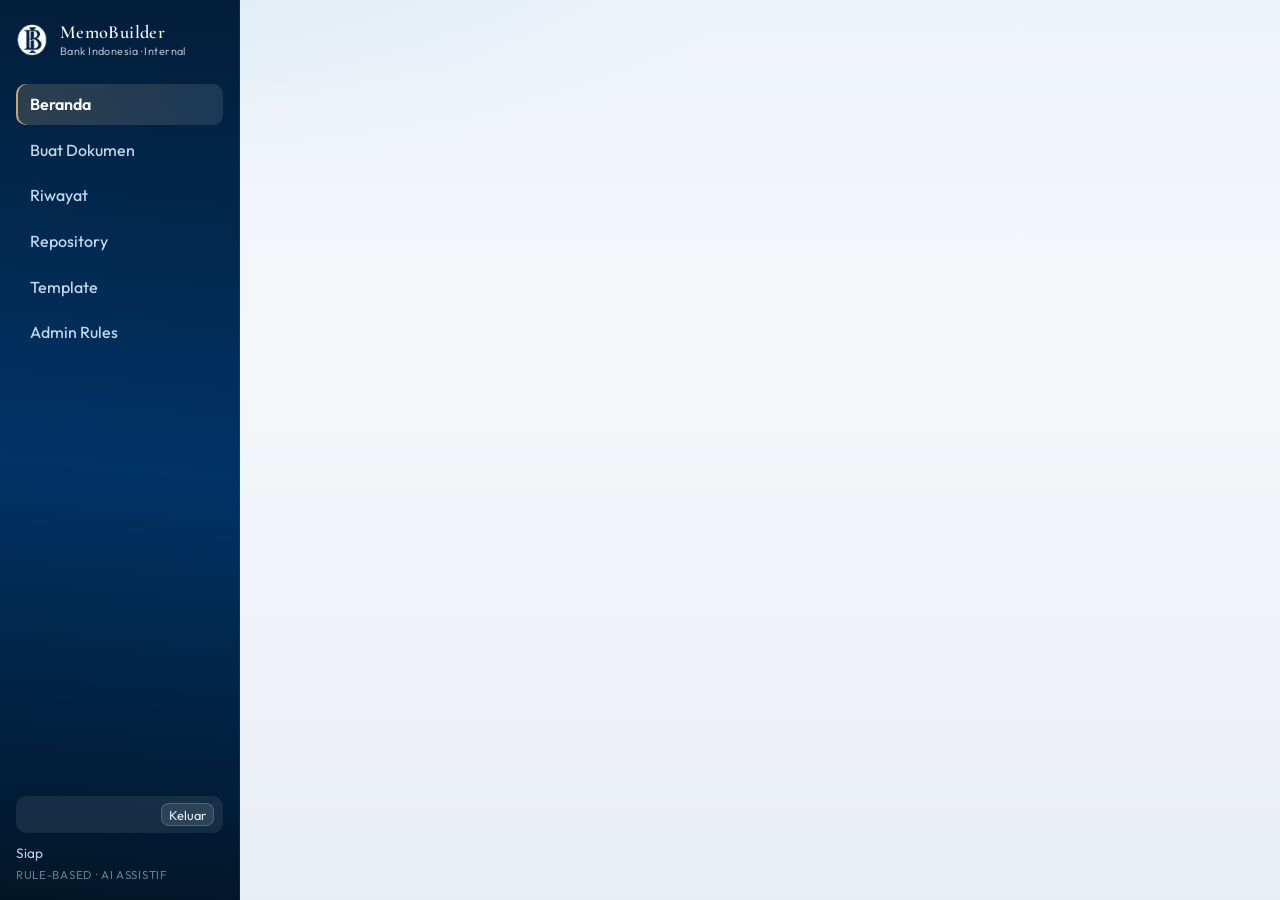
==== commit 289cf069: "Add adjustable table column widths with drag handles. Users can resize columns via edge drag or perc" ====
--- a/static/index.html
+++ b/static/index.html
@@ -7,7 +7,7 @@
   <link rel="preconnect" href="https://fonts.googleapis.com" />
   <link rel="preconnect" href="https://fonts.gstatic.com" crossorigin />
   <link href="https://fonts.googleapis.com/css2?family=Cormorant+Garamond:wght@500;600;700&family=Outfit:wght@300;400;500;600;700&family=Source+Sans+3:ital,wght@0,300;0,400;0,600;0,700;1,400&display=swap" rel="stylesheet" />
-  <link rel="stylesheet" href="/static/styles.css?v=20260912f" />
+  <link rel="stylesheet" href="/static/styles.css?v=20260914h" />
 </head>
 <body>
   <div id="app">
@@ -38,6 +38,6 @@
     </aside>
     <main id="main" class="main" tabindex="-1"></main>
   </div>
-  <script src="/static/app.js?v=20260912f" type="module"></script>
+  <script src="/static/app.js?v=20260914h" type="module"></script>
 </body>
 </html>
--- a/static/styles.css
+++ b/static/styles.css
@@ -28,9 +28,19 @@
 
 @font-face {
   font-family: "Frutiger 45 Light";
-  src: local("Frutiger 45 Light"), local("Frutiger45Light"), local("Frutiger Light"), local("Frutiger"),
-       url("/static/fonts/Frutiger45Light.woff2") format("woff2"),
-       url("/static/fonts/Frutiger.ttf") format("truetype");
+  src: local("Frutiger 45 Light"), local("Frutiger45Light"),
+       url("/static/fonts/Frutiger45Light.ttf") format("truetype"),
+       url("/static/fonts/Frutiger.ttf") format("truetype"),
+       url("/static/fonts/SourceSans3-Light.ttf") format("truetype"),
+       url("/static/fonts/SourceSans3-Light.otf") format("opentype");
+  font-weight: 300;
+  font-style: normal;
+  font-display: swap;
+}
+@font-face {
+  font-family: "Source Sans 3";
+  src: url("/static/fonts/SourceSans3-Light.ttf") format("truetype"),
+       url("/static/fonts/SourceSans3-Light.otf") format("opentype");
   font-weight: 300;
   font-style: normal;
   font-display: swap;
@@ -236,56 +246,142 @@
   background: #fff;
   color: #000;
   box-shadow: 0 12px 40px rgba(0,0,0,0.18);
-  padding: 9.4mm 20.1mm 15mm 24.9mm;
+  padding: 18mm 20mm 20mm 20mm;
   font-family: var(--font-body);
   font-size: 11pt;
   line-height: 1.35;
   position: relative;
 }
-.a4.layout-m02 { padding: 23.8mm 20mm 25mm 20mm; }
-.a4 .kop {
-  display: flex;
-  justify-content: flex-end;
+.a4.layout-m01,
+.a4.layout-m02 { padding: 18mm 20mm 20mm 20mm; }
+
+/* Header best practice: logo kiri · badge kanan; No/Lamp di kiri bawah logo */
+.a4 .kop-bar {
+  display: flex;
+  justify-content: space-between;
   align-items: flex-start;
-  min-height: 11mm;
-  margin-bottom: 2mm;
-}
-.a4 .kop img { width: 59.1mm; height: auto; max-width: 48%; }
+  gap: 8mm;
+  margin-bottom: 1.5mm;
+}
+.a4 .kop-left img {
+  width: 58mm;
+  height: auto;
+  max-width: 100%;
+  display: block;
+}
+.a4 .kop-right {
+  text-align: right;
+  flex-shrink: 0;
+}
+.a4 .kop-refs {
+  margin: 0 0 4mm;
+  font-size: 11pt;
+  line-height: 1.45;
+}
 .a4 .type-badge {
   display: inline-block;
-  float: right;
-  clear: both;
-  border: 1px solid #111;
-  padding: 1px 8px;
+  float: none;
+  border: 1.25px solid #111;
+  padding: 1px 10px;
   font-family: var(--font-body);
   font-size: 14pt;
   font-weight: 700;
-  line-height: 1.2;
-  margin: 0 0 4mm;
-}
-.a4 .draft-stamp {
-  position: absolute;
-  top: 22mm;
-  right: 16mm;
-  border: 1.5px solid #b42318;
-  color: #b42318;
-  font-size: 9pt;
-  font-weight: 700;
-  letter-spacing: 0.08em;
-  padding: 0.15rem 0.45rem;
-  transform: rotate(-8deg);
-  opacity: 0.85;
-  pointer-events: none;
-  z-index: 2;
+  line-height: 1.25;
+  margin: 0;
+}
+.a4 .kop-num {
+  font-size: 11pt;
+  line-height: 1.45;
 }
 .a4 .memo-title {
-  font-family: var(--font-heading);
-  font-size: 15pt;
+  font-family: var(--font-body);
+  font-size: 14pt;
   font-weight: 700;
   text-align: center;
-  letter-spacing: 0.14em;
-  margin: 3mm 0 5mm;
+  letter-spacing: 0.12em;
+  margin: 6mm 0 5mm;
   clear: both;
+}
+.a4 .memo-title-m02 {
+  text-decoration: underline;
+  text-underline-offset: 2px;
+}
+.a4 .meta-row {
+  display: grid;
+  grid-template-columns: 28mm 4mm 1fr;
+  gap: 0 1mm;
+  align-items: start;
+  margin: 0 0 1.2mm;
+  font-size: 11pt;
+  font-family: var(--font-body);
+}
+.a4 .meta-row.meta-indent {
+  grid-template-columns: 32mm 4mm 1fr;
+  margin-left: 12mm;
+  width: calc(100% - 12mm);
+}
+.a4 .meta-k { white-space: nowrap; }
+.a4 .meta-c { text-align: center; }
+.a4 .meta-v { min-width: 0; }
+.a4 .perihal-m02 {
+  display: grid;
+  grid-template-columns: 28mm 4mm 1fr;
+  gap: 0 1mm;
+  align-items: start;
+  margin: 0 0 3.5mm;
+  padding-bottom: 2.5mm;
+  border-bottom: 1.5px solid #000;
+  font-size: 11pt;
+  font-weight: 700;
+}
+.a4 .perihal-lab { white-space: nowrap; font-weight: 700; }
+.a4 .perihal-val {
+  text-transform: uppercase;
+  font-style: italic;
+  font-weight: 700;
+  line-height: 1.4;
+}
+.a4 .meta-rule {
+  border: 0;
+  border-top: 1.25px solid #000;
+  margin: 3mm 0 4mm;
+}
+.a4 .body-fields { margin: 2.5mm 0 3.5mm; }
+.a4 .body-p.body-indent {
+  text-indent: 12mm;
+  text-align: justify;
+}
+.a4 .sec-title {
+  font-family: var(--font-body);
+  font-size: 11pt;
+  font-weight: 700;
+  margin: 4mm 0 1.5mm;
+  text-transform: uppercase;
+}
+.a4 table.data.m02-data {
+  width: 100%;
+  border-collapse: collapse;
+  margin: 2mm 0 3mm;
+  font-size: 10pt;
+}
+.a4 .acc-date-top {
+  text-align: right;
+  font-size: 11pt;
+  margin: 6mm 0 2mm;
+  font-family: var(--font-body);
+}
+.a4 table.data.m02-data th {
+  background: #d0d0d0;
+  color: #111;
+  border: 1px solid #333;
+  border-style: solid dotted solid dotted;
+  padding: 0.3rem 0.35rem;
+  font-weight: 700;
+}
+.a4 table.data.m02-data td {
+  border: 1px dotted #666;
+  padding: 0.3rem 0.35rem;
+  vertical-align: top;
 }
 .a4 .meta-lines {
   font-family: var(--font-body);
@@ -309,7 +405,7 @@
   font-family: var(--font-body);
   font-size: 11pt;
   font-weight: 700;
-  margin: 4mm 0 1.5mm;
+  margin: 3.5mm 0 1.5mm;
 }
 .a4 .body-p {
   text-align: justify;
@@ -364,53 +460,46 @@
 .a4 table.data th { background: #f0f0f0; }
 .a4 .sig-right { text-align: right; margin-top: 8mm; min-height: 28mm; font-size: 11pt; font-family: var(--font-body); }
 .a4, .a4 * { font-family: var(--font-body); }
-.a4 .memo-title { font-family: var(--font-heading); } /* Optima hanya untuk judul MEMORANDUM */
+.a4 .memo-title { font-family: var(--font-heading); }
 .placeholder-preview { color: #9aa3ad; font-style: italic; }
 
-.a4.layout-m01 .body-p.m01-indent,
-.a4.layout-m01 > .body-p {
-  text-indent: 12.5mm;
-}
+.a4.layout-m01 .body-p.m01-indent { text-indent: 0; }
 .a4 .body-p .outline-line { text-indent: 0; }
 
-/* Blok tanda tangan M.01 — kanan bawah seperti contoh Word */
-.a4 .sig-m01 {
-  width: 62mm;
-  margin: 10mm 0 0 auto;
+/* Tanda tangan kanan bawah — template resmi */
+.a4 .sig-block {
+  width: 68mm;
+  margin: 12mm 0 0 auto;
   text-align: center;
   font-size: 11pt;
   font-family: var(--font-body);
-  min-height: 38mm;
+  min-height: 40mm;
   display: flex;
   flex-direction: column;
   align-items: center;
 }
-.a4 .sig-m01 .sig-date { margin-bottom: 2mm; white-space: nowrap; }
-.a4 .sig-m01 .sig-role { margin-top: 1mm; }
-.a4 .sig-m01 .sig-name { text-decoration: underline; margin-top: auto; }
-.a4 .sig-m01 .sig-rank { margin-top: 0.5mm; }
-
-/* Blok akuntabilitas — tabel 2x2 mengikuti contoh Word */
-.a4 .acc-wrap {
-  position: relative;
-  margin-top: 8mm;
-  padding-top: 0;
-}
-.a4 .acc-date-float {
-  text-align: right;
-  margin: 0 2mm 2mm 0;
-  font-size: 11pt;
-  font-family: var(--font-body);
-}
+.a4 .sig-block .sig-date { margin-bottom: 2mm; white-space: nowrap; }
+.a4 .sig-block .sig-role,
+.a4 .sig-block .sig-unit { line-height: 1.35; }
+.a4 .sig-block .sig-name {
+  text-decoration: underline;
+  font-weight: 700;
+  margin-top: auto;
+}
+.a4 .sig-block .sig-rank { margin-top: 0.5mm; }
+
+/* Akuntabilitas M.02 — 2×2, ruang tanda tangan besar */
+.a4 .acc-wrap { margin-top: 8mm; }
+.a4 .acc-date-float { display: none; }
 .a4 table.acc-table {
   width: 100%;
   border-collapse: collapse;
-  margin-top: 0;
+  margin: 8mm 0 6mm;
   table-layout: fixed;
   font-family: var(--font-body);
   font-size: 11pt;
 }
-.a4 table.acc-table td {
+.a4 table.acc-table.acc-grid2 td {
   border: 1px solid #000;
   width: 50%;
   vertical-align: top;
@@ -420,16 +509,17 @@
 .a4 .acc-cell {
   display: flex;
   flex-direction: column;
-  min-height: 42mm;
+  min-height: 52mm;
   text-align: center;
   font-family: var(--font-body);
   font-size: 11pt;
 }
 .a4 .acc-head {
   border-bottom: 1px solid #000;
-  padding: 2mm 2mm;
+  padding: 2.2mm 2mm;
   font-weight: 700;
   text-align: center;
+  font-size: 10.5pt;
 }
 .a4 .acc-body {
   flex: 1;
@@ -438,27 +528,29 @@
   align-items: center;
   padding: 2.5mm 2mm 3mm;
   text-align: center;
-}
-.a4 .acc-role { margin-top: 1mm; }
-.a4 .acc-sigspace { flex: 1; min-height: 14mm; width: 100%; }
+  min-height: 42mm;
+}
+.a4 .acc-role { margin-top: 1mm; min-height: 1.2em; }
+.a4 .acc-sigspace {
+  flex: 1 1 auto;
+  min-height: 28mm;
+  width: 100%;
+}
 .a4 .acc-name {
   text-decoration: underline;
-  font-weight: 400;
+  font-weight: 700;
   margin-top: auto;
 }
 .a4 .acc-rank { margin-top: 0.5mm; }
 
-/* Compare side-by-side */
-.workspace.compare-on {
-  grid-template-columns: minmax(260px, 0.85fr) minmax(420px, 1.35fr);
-}
-.preview-shell.split {
-  display: grid;
-  grid-template-columns: 1fr 1fr;
-  gap: 0.75rem;
-  align-items: start;
-  overflow: auto;
-}
+/* legacy 4-col — unused */
+.a4 table.acc-table.acc-row4 th,
+.a4 table.acc-table.acc-row4 td { border: 1px solid #000; }
+.a4 .acc-cell.flat { display: none; }
+
+/* legacy sig-m01 alias */
+.a4 .sig-m01 { display: none; }
+
 .preview-pane {
   min-width: 0;
 }
@@ -476,25 +568,121 @@
   font-weight: 500;
   color: #067647;
 }
-.example-pane .a4 {
-  box-shadow: 0 8px 28px rgba(0,0,0,0.12);
-  outline: 1px dashed #8aa4bd;
-}
-.example-locked {
+.role-hint { color: #0b4f8a; }
+
+/* Blok teks/tabel — urutan & drag */
+.block-order-panel {
+  margin: 0.65rem 0 0.75rem;
+  padding: 0.55rem 0.65rem;
+  border: 1px dashed #b8c9da;
+  border-radius: 8px;
+  background: #f7fafc;
+}
+.block-order-item {
+  display: flex;
+  align-items: center;
+  gap: 0.45rem;
+  padding: 0.35rem 0.4rem;
+  margin: 0.25rem 0;
+  border: 1px solid #d5e0ec;
+  border-radius: 6px;
+  background: #fff;
+  cursor: grab;
+}
+.block-order-item.dragging,
+.live-table-wrap.dragging,
+.body-p.block-text.dragging {
+  opacity: 0.55;
+  cursor: grabbing;
+}
+.block-order-item.drag-over,
+.live-table-wrap.drag-over,
+.body-p.block-text.drag-over {
+  outline: 2px dashed #0b4f8a;
+  outline-offset: 2px;
+}
+.drag-handle { color: #5c6b7a; font-size: 1rem; user-select: none; }
+.block-order-label { flex: 1; font-size: 0.88rem; font-weight: 600; }
+.block-order-actions { display: flex; gap: 0.2rem; }
+.a4 .sec-blocks { margin: 0; }
+.a4 .live-table-wrap {
+  margin: 3mm 0;
+  cursor: grab;
+}
+.a4 .block-drag-label {
+  font-size: 8pt;
+  color: #5c6b7a;
+  margin-bottom: 1.5mm;
+  user-select: none;
+}
+.a4 .live-table .live-cell {
+  display: block;
+  min-height: 1.1em;
+  outline: none;
+}
+.a4 .live-table .live-cell:focus {
+  background: rgba(11, 79, 138, 0.06);
+  box-shadow: inset 0 0 0 1px rgba(11, 79, 138, 0.35);
+}
+.a4 .body-p.block-text { cursor: grab; }
+
+/* Lebar kolom tabel */
+.col-width-panel {
+  margin: 0.45rem 0 0.65rem;
+  padding: 0.5rem 0.6rem;
+  border: 1px solid #d5e0ec;
+  border-radius: 8px;
+  background: #f8fafc;
+}
+.col-width-rows { display: flex; flex-direction: column; gap: 0.3rem; }
+.col-width-row {
+  display: grid;
+  grid-template-columns: minmax(4.5rem, 7rem) 1fr 3.2rem auto;
+  gap: 0.35rem;
+  align-items: center;
+  margin: 0;
+  font-weight: 500;
+  font-size: 0.82rem;
+}
+.col-width-name {
+  overflow: hidden;
+  text-overflow: ellipsis;
+  white-space: nowrap;
+}
+.col-width-num {
+  width: 3.2rem;
+  margin: 0;
+  padding: 0.2rem 0.3rem;
+  font-size: 0.82rem;
+}
+.table-editor th,
+.a4 .live-table th {
+  position: relative;
+}
+.col-resize {
+  position: absolute;
+  top: 0;
+  right: -3px;
+  width: 7px;
+  height: 100%;
+  cursor: col-resize;
+  z-index: 3;
+  user-select: none;
+}
+.col-resize:hover,
+.col-resize:active {
+  background: rgba(11, 79, 138, 0.35);
+}
+body.col-resizing {
+  cursor: col-resize !important;
+  user-select: none;
+}
+body.col-resizing .live-table-wrap,
+body.col-resizing [draggable="true"] {
   pointer-events: none;
-  user-select: none;
-}
-.example-caption {
-  margin-top: 4mm;
-  font-size: 8.5pt;
-  color: #5c6b7a;
-  font-style: italic;
-  text-align: left;
-}
-.role-hint { color: #0b4f8a; }
-@media (max-width: 1100px) {
-  .workspace.compare-on { grid-template-columns: 1fr; }
-  .preview-shell.split { grid-template-columns: 1fr; }
+}
+body.col-resizing .col-resize {
+  pointer-events: auto;
 }
 
 .trust-bar {
@@ -1690,10 +1878,10 @@
   padding: 0.55rem 0.7rem;
   font-size: 0.86rem;
 }
-.export-blocked {
-  background: #fdeceb;
-  color: #8a1f1b;
-  border: 1px solid #f0b8b4;
+.export-note {
+  background: #fff8e6;
+  color: #6b4e00;
+  border: 1px solid #f0d48a;
   border-radius: 8px;
   padding: 0.55rem 0.7rem;
   font-size: 0.86rem;
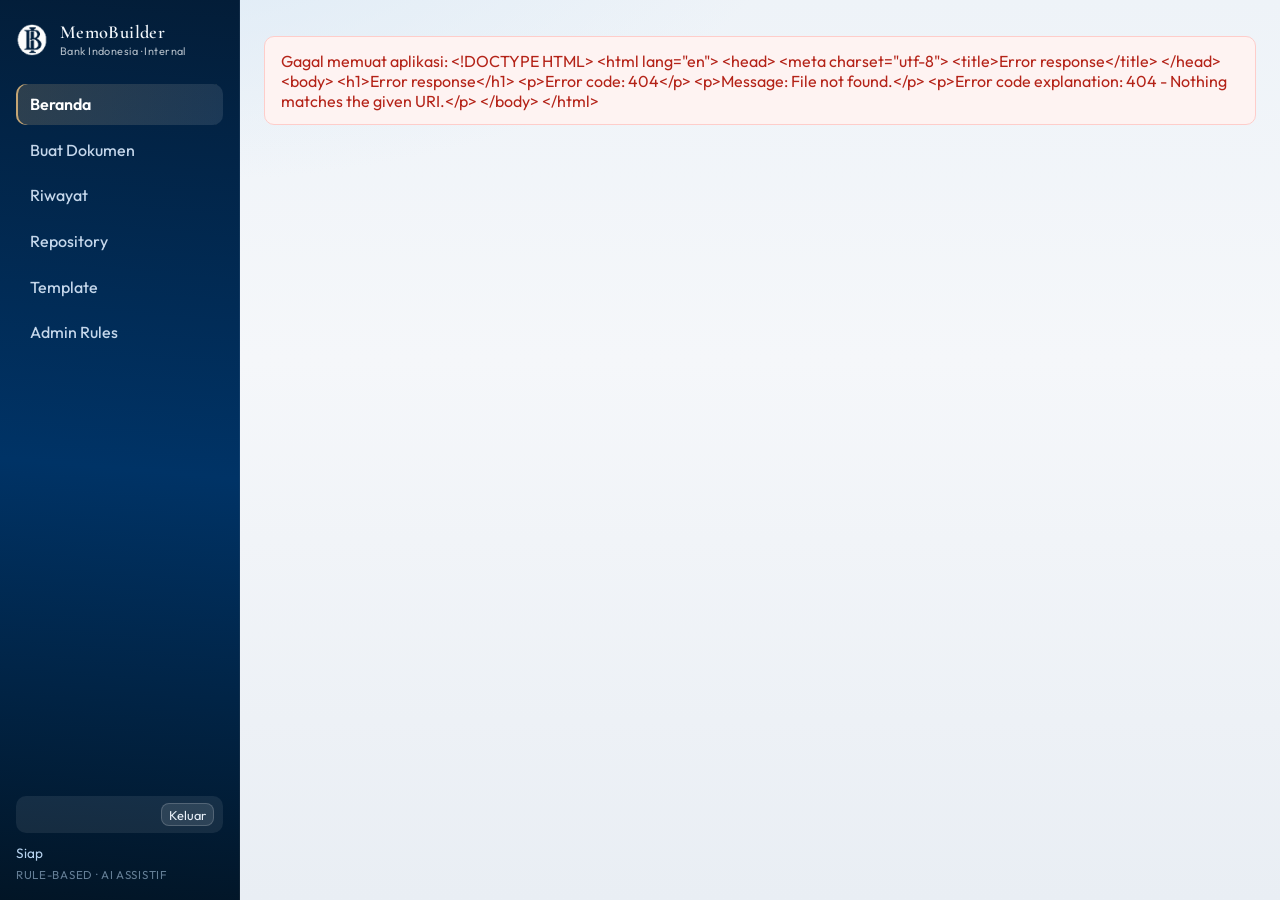
==== commit 5dc6ab8b: "Fix JS crash from duplicate const n in column-width handler. Co-authored-by: Cursor <cursoragent@cur" ====
--- a/static/index.html
+++ b/static/index.html
@@ -7,7 +7,7 @@
   <link rel="preconnect" href="https://fonts.googleapis.com" />
   <link rel="preconnect" href="https://fonts.gstatic.com" crossorigin />
   <link href="https://fonts.googleapis.com/css2?family=Cormorant+Garamond:wght@500;600;700&family=Outfit:wght@300;400;500;600;700&family=Source+Sans+3:ital,wght@0,300;0,400;0,600;0,700;1,400&display=swap" rel="stylesheet" />
-  <link rel="stylesheet" href="/static/styles.css?v=20260914h" />
+  <link rel="stylesheet" href="/static/styles.css?v=20260914i" />
 </head>
 <body>
   <div id="app">
@@ -38,6 +38,6 @@
     </aside>
     <main id="main" class="main" tabindex="-1"></main>
   </div>
-  <script src="/static/app.js?v=20260914h" type="module"></script>
+  <script src="/static/app.js?v=20260914i" type="module"></script>
 </body>
 </html>
